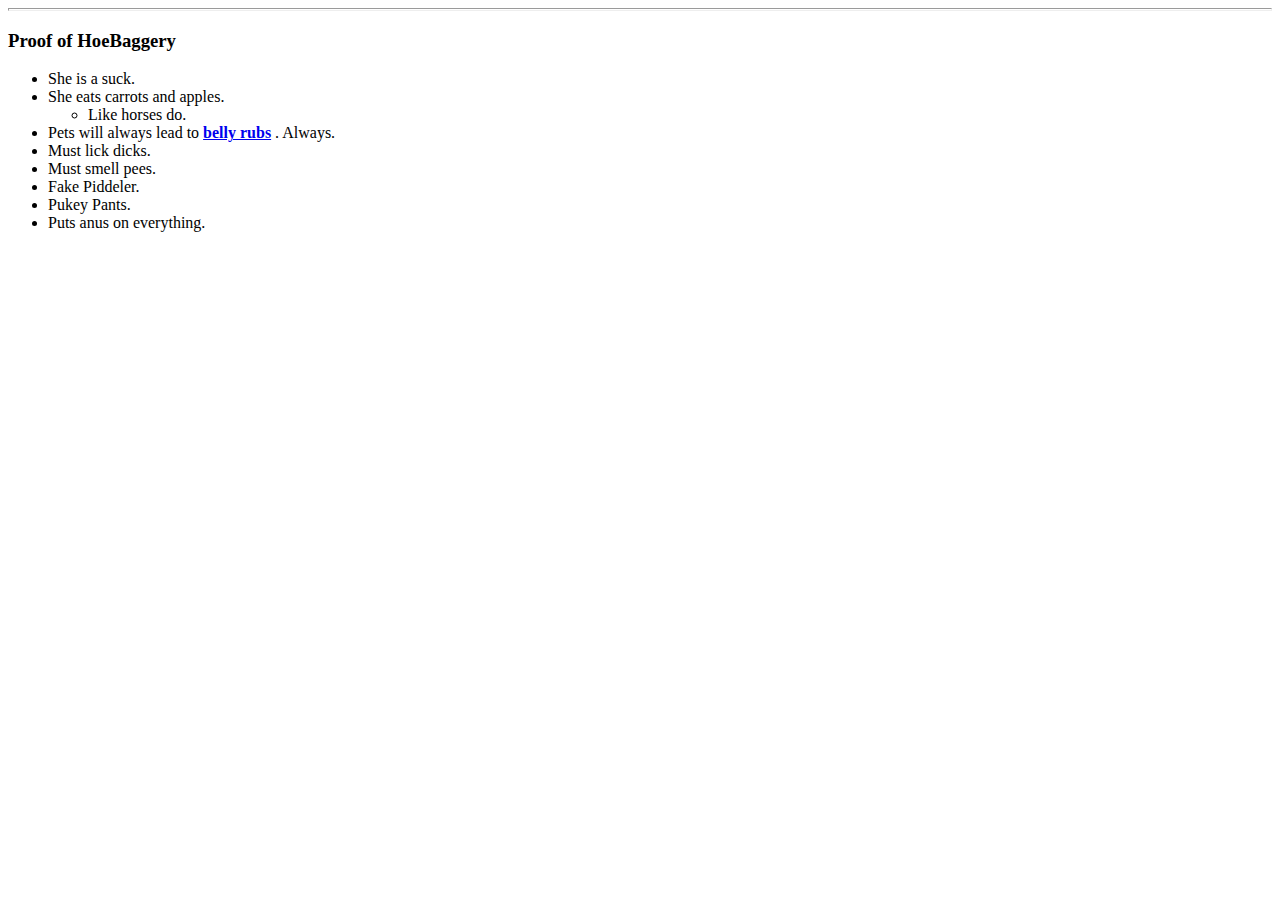
==== proof.html @ f9e89d66 "Added all the Gewb" ====
<!DOCTYPE html>
<html>
    <head>
        <meta charset="utf-8">
        <title>Proof</title>
    </head>
    <body>
        <hr size="3">
            <h3>Proof of HoeBaggery</h3>
            <ul>
                <li>She is a suck.</li>
                <li>She eats carrots and apples.</li>
                <ul>
                    <li>Like horses do.</li>
                </ul>
                <li>Pets will always lead to <strong><a href="https://media.giphy.com/media/dTJd5ygpxkzWo/giphy.gif">belly rubs</a></strong> . Always.</li>
                <li>Must lick dicks.</li>
                <li>Must smell pees.</li>
                <li>Fake Piddeler.</li>
                <li>Pukey Pants.</li>
                <li>Puts anus on everything.</li>
            </ul>
    </body>

</html>
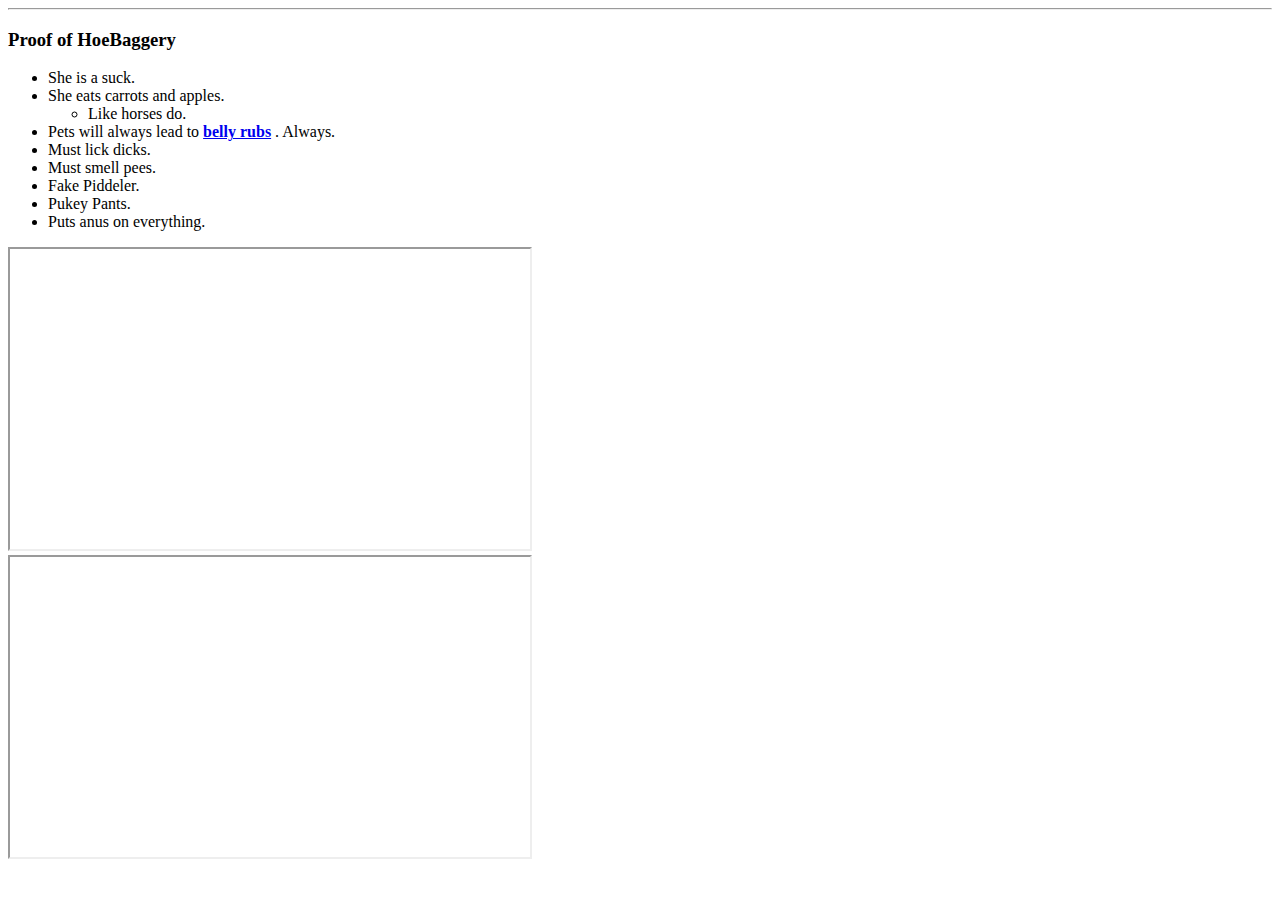
==== commit 06e7372f: "Add files via upload" ====
--- a/proof.html
+++ b/proof.html
@@ -3,23 +3,26 @@
     <head>
         <meta charset="utf-8">
         <title>Proof</title>
+        <link rel="stylesheet" href="css/styles.css">
     </head>
     <body>
-        <hr size="3">
-            <h3>Proof of HoeBaggery</h3>
-            <ul>
+        <hr>
+            <h3><p></p>Proof of HoeBaggery</h3>
+            <ul class="dots">
                 <li>She is a suck.</li>
                 <li>She eats carrots and apples.</li>
                 <ul>
                     <li>Like horses do.</li>
                 </ul>
-                <li>Pets will always lead to <strong><a href="https://media.giphy.com/media/dTJd5ygpxkzWo/giphy.gif">belly rubs</a></strong> . Always.</li>
+                <li>Pets will always lead to <strong><a href="https://rumble.com/v2di7f2-dog-basking-in-sun.html">belly rubs</a></strong> . Always.</li>
                 <li>Must lick dicks.</li>
                 <li>Must smell pees.</li>
                 <li>Fake Piddeler.</li>
                 <li>Pukey Pants.</li>
                 <li>Puts anus on everything.</li>
             </ul>
+        <div><iframe src="https://rumble.com/embed/v2awcba/?pub=1w5zpc" width="520" height="300" ></iframe></div>
+        <div><iframe src="https://rumble.com/embed/v2ask8y/?pub=1w5zpc" width="520" height="300" ></iframe></div>
     </body>
 
 </html>